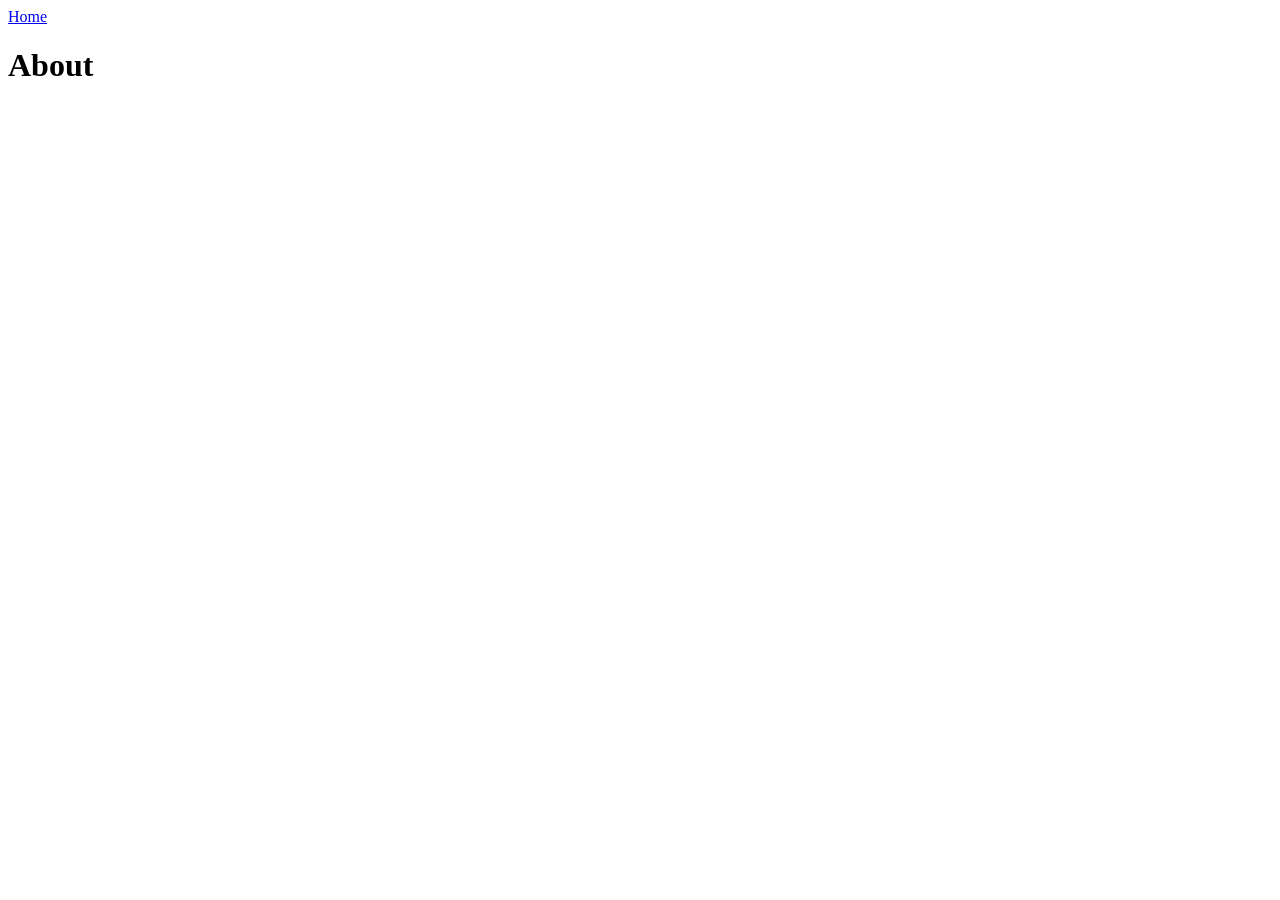
==== webpage/about.html @ 2f3d013c "Created initial about page with a starting vision summary. I also connected the func.js file to the " ====
<!DOCTYPE html>
<html lang="en">
<head>
    <meta charset="UTF-8">
    <meta name="viewport" content="width=device-width, initial-scale=1.0">
    <link href="style.css" rel="stylesheet">
    <title>About - Robotic Arm </title>
</head>
<body>
    <nav>
        <a href="index.html">Home</a>
    </nav>
    <main>
        <h1>About</h1>
        <section id="about-content">
            <!-- Our Vision
             This website will be used to send prewritten commands to the robotic arm to perform different tasks.
             The goal is to have the arm be able to move, pick-up, and stack blocks while also being able to grab and throw a ball.
             After these pre-made commands are implemented, we aim to allow for free movement with WASD buttons for movement. -->
        </section>
    </main>
</body>
</html>
---- webpage/style.css ----
/* style.css */
#W { 
    background-color: yellowgreen; 
    width: 130px; 
    height: 130px; 
    font-size: 24px; 
    margin-left: 134px; 
    margin-bottom: 3px;
}

#A {
    background-color: yellowgreen; 
    width: 130px; 
    height: 130px; 
    font-size: 24px; 
}

#S {
    background-color: yellowgreen; 
    width: 130px; 
    height: 130px; 
    font-size: 24px; 
}
#D {
    background-color: yellowgreen; 
    width: 130px; 
    height: 130px; 
    font-size: 24px; 
}
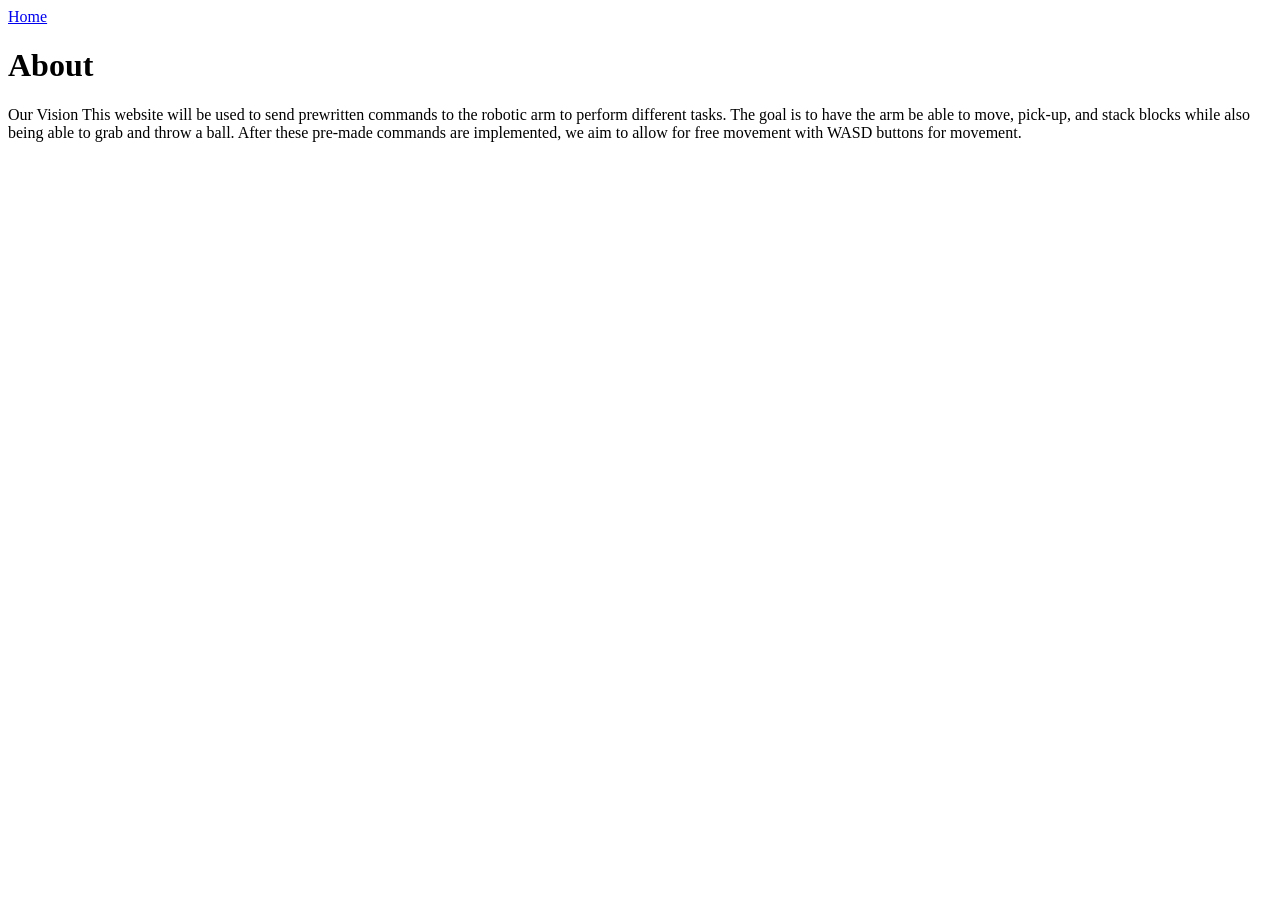
==== commit ba019ebf: "Uncommented the about content" ====
--- a/webpage/about.html
+++ b/webpage/about.html
@@ -13,10 +13,10 @@
     <main>
         <h1>About</h1>
         <section id="about-content">
-            <!-- Our Vision
+                                                              Our Vision
              This website will be used to send prewritten commands to the robotic arm to perform different tasks.
              The goal is to have the arm be able to move, pick-up, and stack blocks while also being able to grab and throw a ball.
-             After these pre-made commands are implemented, we aim to allow for free movement with WASD buttons for movement. -->
+             After these pre-made commands are implemented, we aim to allow for free movement with WASD buttons for movement.
         </section>
     </main>
 </body>
